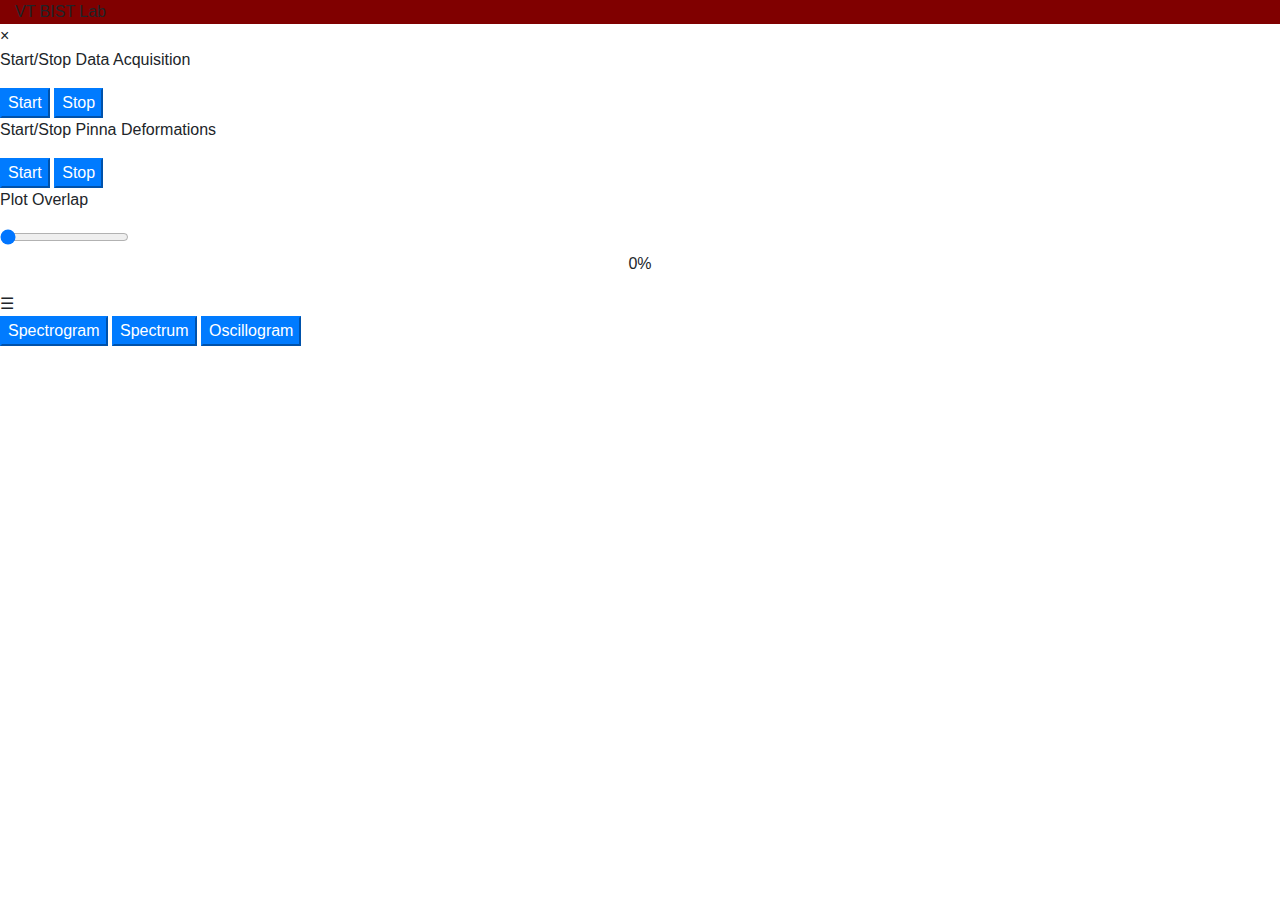
==== Jetson/templates/index.html @ 4f3d236b "added potential spectrogram solution" ====
<!DOCTYPE html>
<html lang="en">
<head>
	<meta name="viewport" content="width=device-width, initial-scale=1, shrink-to-fit=no">
	<link rel="stylesheet" href="https://cdn.jsdelivr.net/npm/bootstrap@4.3.1/dist/css/bootstrap.min.css" integrity="sha384-ggOyR0iXCbMQv3Xipma34MD+dH/1fQ784/j6cY/iJTQUOhcWr7x9JvoRxT2MZw1T" crossorigin="anonymous">
	<link rel="stylesheet" href="{{ url_for('static', filename='css/indexStyle.css')}}">
	
	<!--<link href="css/spectrogram.css" media="screen" rel="stylesheet" type="text/css" />
	<script type="text/javascript" src="js/d3.v5.min.js"></script>
	<script type="text/javascript" src="js/spectrogram.js"></script>
	<div id="main" class="spectrogram"></div>-->
	

	<script>
		// Opens the settings sidebar when button is clicked
		function openSide() {
			document.getElementById("sideBar").style.width = "250px";
			document.getElementById("main").style.marginLeft = "250px";
			document.getElementById("openButton").style.visibility = "hidden";
		}
		
		// Closes sidebar when x button is clicked
		function closeSide() {
			document.getElementById("sideBar").style.width = "0";
			document.getElementById("main").style.marginLeft = "0";
			document.getElementById("openButton").style.visibility = "visible";
		}
	
	
		/*
		* Generates a dynamic line chart with random values
		*/
		window.onload = function () {

		var dps = []; // dataPoints
		var chart = new CanvasJS.Chart("chartContainer", {
			title :{
				text: "Randomly Generated Test Data"
			},
			data: [{
				type: "line",
				dataPoints: dps
			}]
		});

		var xVal = 0;
		var yVal = 100; 
		var updateInterval = 1000;
		var dataLength = 20; // number of data points displayed at one time

		/*
		var sample = new Spectrogram([10, 20, 30, 40], "#vis", {
    	width: 600,
    	height: 300,
    	colorScheme: ['#440154', '#472877', '#3e4a89', '#31688d', '#26838e', '#1f9e89', '#36b778', '#6dcd59', '#b4dd2c', '#fde725']
    	});
		*/

		var updateChart = function (count) {

			count = count || 1;
			
			//this is probably going to be where we select new .txt file and update dps 

			for (var j = 0; j < count; j++) {
				yVal = yVal +  Math.round(5 + Math.random() *(-5-5));
				dps.push({
					x: xVal,
					y: yVal
				});
				xVal++;
			}

			if (dps.length > dataLength) {
				dps.shift();
			}

			chart.render();
		};

		updateChart(dataLength);
		setInterval(function(){updateChart()}, updateInterval);

		}
		
		
		/*
		* Generates a 2-Dimensional spectrogram
		*/
		
	</script>
</head>
<body>
	<div class="container-fluid" id="headerbar" style="background: maroon;">
		<div class="logo">VT BIST Lab</div>
	</div>

	<div id="sideBar">
		<span id="closeButton" onclick="closeSide()">&times;</span>
		
		<!-- Start/Stop data acquisition -->
		<p class="settinglabels">Start/Stop Data Acquisition</p>
		<div class="stbuttons" class="varfields">
			<a href="\Data"><button type="button" class="btn-primary">Start</button></a>
			<button type="button" class="btn-primary">Stop</button>
		</div>
		
		<!-- Start/Stop pinna deformations -->
		<p class="settinglabels">Start/Stop Pinna Deformations</p>
		<div class="stbuttons" class="varfields">
			<a href="\Deform"><button type="button" class="btn-primary">Start</button></a>
			<button type="button" class="btn-primary">Stop</button>
		</div>
		
		<!-- Slider to adjust plot overlap -->
		<p class="settinglabels">Plot Overlap</p>
		<div class="varfields">
			<input type="range" class="slider" id="percentOverlap" min="0" max="100" value = "0" 
			oninput="amount.value=percentOverlap.value">
			<div style="text-align: center;">
				<p><output id="amount" name="amount" for="percentOverlap">0</output>%</p>
			</div>
		</div>
		
	</div>

	<div id="main">
		<span id="openButton" onclick="openSide()">&#9776;</span>
	
		<div id="chartContainer"></div>
		<script src="https://canvasjs.com/assets/script/canvasjs.min.js"></script>
		
		<div class="buttonBlock" style="display: inline;">
			<button type="button" class="btn-primary" id="spectrogram">Spectrogram</button>
			
			<button type="button" class="btn-primary" id="spectrum">Spectrum</button>
			
			<button type="button" class="btn-primary" id="oscillogram">Oscillogram</buttton>
		</div>
	</div>
	
	<script src="https://code.jquery.com/jquery-3.3.1.slim.min.js" integrity="sha384-q8i/X+965DzO0rT7abK41JStQIAqVgRVzpbzo5smXKp4YfRvH+8abtTE1Pi6jizo" crossorigin="anonymous"></script>
	<script src="https://cdn.jsdelivr.net/npm/popper.js@1.14.7/dist/umd/popper.min.js" integrity="sha384-UO2eT0CpHqdSJQ6hJty5KVphtPhzWj9WO1clHTMGa3JDZwrnQq4sF86dIHNDz0W1" crossorigin="anonymous"></script>
	<script src="https://cdn.jsdelivr.net/npm/bootstrap@4.3.1/dist/js/bootstrap.min.js" integrity="sha384-JjSmVgyd0p3pXB1rRibZUAYoIIy6OrQ6VrjIEaFf/nJGzIxFDsf4x0xIM+B07jRM" crossorigin="anonymous"></script>
</body>
</html>
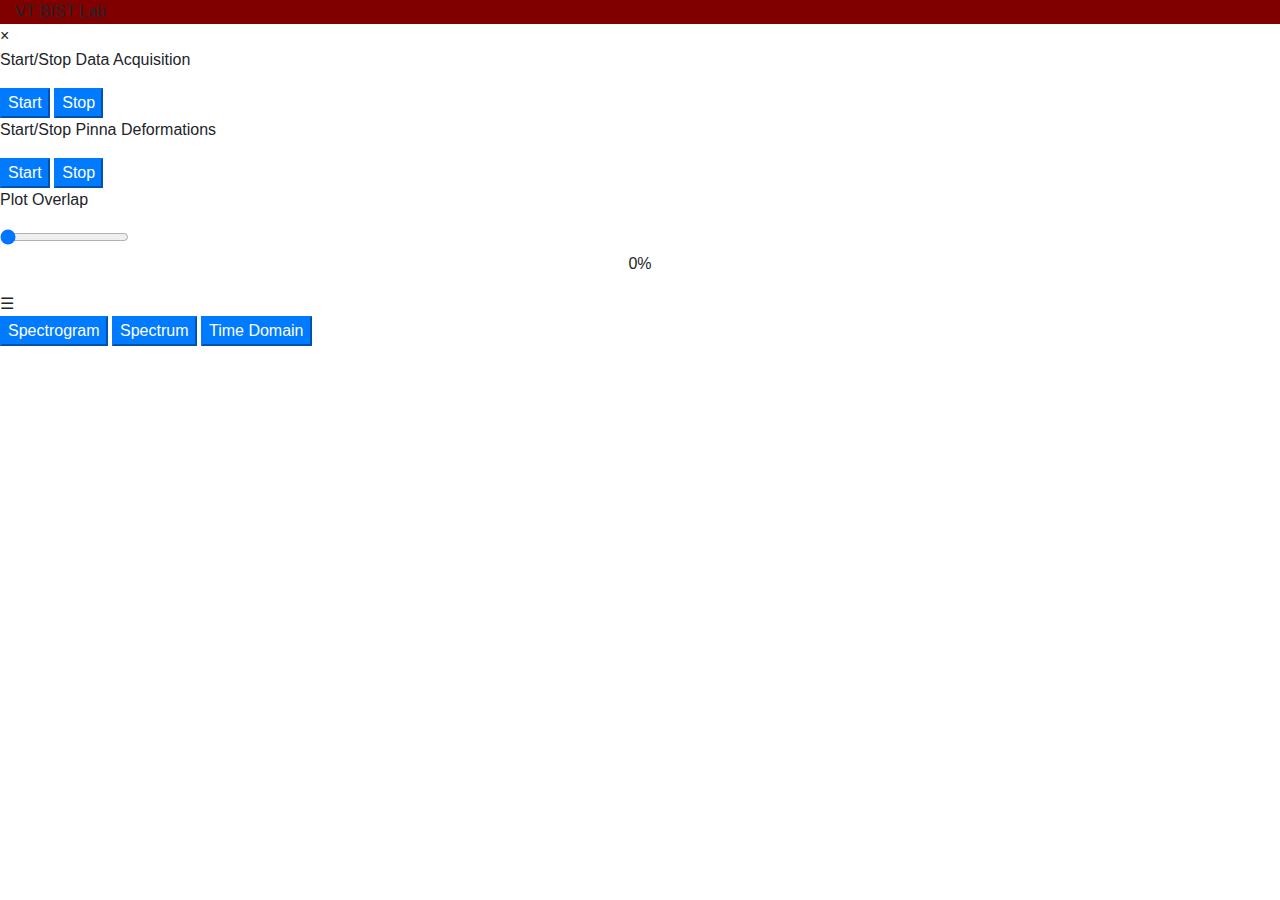
==== commit cf1f37f3: "Added second plot for other ear data" ====
--- a/Jetson/templates/index.html
+++ b/Jetson/templates/index.html
@@ -5,12 +5,6 @@
 	<link rel="stylesheet" href="https://cdn.jsdelivr.net/npm/bootstrap@4.3.1/dist/css/bootstrap.min.css" integrity="sha384-ggOyR0iXCbMQv3Xipma34MD+dH/1fQ784/j6cY/iJTQUOhcWr7x9JvoRxT2MZw1T" crossorigin="anonymous">
 	<link rel="stylesheet" href="{{ url_for('static', filename='css/indexStyle.css')}}">
 	
-	<!--<link href="css/spectrogram.css" media="screen" rel="stylesheet" type="text/css" />
-	<script type="text/javascript" src="js/d3.v5.min.js"></script>
-	<script type="text/javascript" src="js/spectrogram.js"></script>
-	<div id="main" class="spectrogram"></div>-->
-	
-
 	<script>
 		// Opens the settings sidebar when button is clicked
 		function openSide() {
@@ -42,19 +36,21 @@
 				dataPoints: dps
 			}]
 		});
+		
+		var chart2 = new CanvasJS.Chart("chartContainer2", {
+			title :{
+				text: "The Same Random Data"
+			},
+			data: [{
+				type: "line",
+				dataPoints: dps
+			}]
+		});
 
 		var xVal = 0;
 		var yVal = 100; 
 		var updateInterval = 1000;
 		var dataLength = 20; // number of data points displayed at one time
-
-		/*
-		var sample = new Spectrogram([10, 20, 30, 40], "#vis", {
-    	width: 600,
-    	height: 300,
-    	colorScheme: ['#440154', '#472877', '#3e4a89', '#31688d', '#26838e', '#1f9e89', '#36b778', '#6dcd59', '#b4dd2c', '#fde725']
-    	});
-		*/
 
 		var updateChart = function (count) {
 
@@ -76,6 +72,7 @@
 			}
 
 			chart.render();
+			chart2.render();
 		};
 
 		updateChart(dataLength);
@@ -127,18 +124,20 @@
 	<div id="main">
 		<span id="openButton" onclick="openSide()">&#9776;</span>
 	
-		<div id="chartContainer"></div>
-		<script src="https://canvasjs.com/assets/script/canvasjs.min.js"></script>
+		<div class="float-child" id="chartContainer"></div>
+		
+		<div class="float-child" id="chartContainer2"></div>
 		
 		<div class="buttonBlock" style="display: inline;">
 			<button type="button" class="btn-primary" id="spectrogram">Spectrogram</button>
 			
 			<button type="button" class="btn-primary" id="spectrum">Spectrum</button>
 			
-			<button type="button" class="btn-primary" id="oscillogram">Oscillogram</buttton>
+			<button type="button" class="btn-primary" id="oscillogram">Time Domain</buttton>
 		</div>
 	</div>
 	
+	<script src="https://canvasjs.com/assets/script/canvasjs.min.js"></script>
 	<script src="https://code.jquery.com/jquery-3.3.1.slim.min.js" integrity="sha384-q8i/X+965DzO0rT7abK41JStQIAqVgRVzpbzo5smXKp4YfRvH+8abtTE1Pi6jizo" crossorigin="anonymous"></script>
 	<script src="https://cdn.jsdelivr.net/npm/popper.js@1.14.7/dist/umd/popper.min.js" integrity="sha384-UO2eT0CpHqdSJQ6hJty5KVphtPhzWj9WO1clHTMGa3JDZwrnQq4sF86dIHNDz0W1" crossorigin="anonymous"></script>
 	<script src="https://cdn.jsdelivr.net/npm/bootstrap@4.3.1/dist/js/bootstrap.min.js" integrity="sha384-JjSmVgyd0p3pXB1rRibZUAYoIIy6OrQ6VrjIEaFf/nJGzIxFDsf4x0xIM+B07jRM" crossorigin="anonymous"></script>
